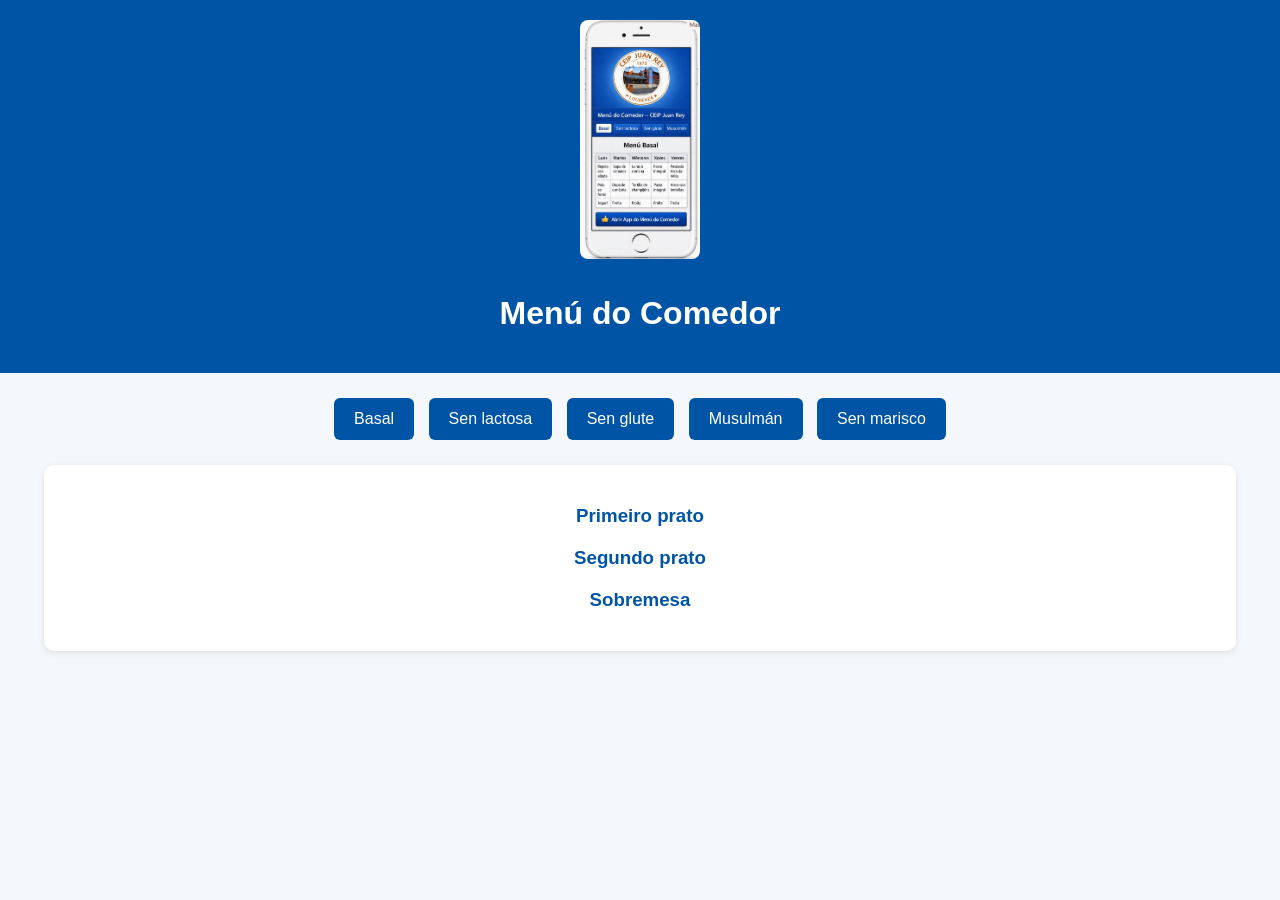
==== index.html @ 0703455f "Update index.html" ====
<!DOCTYPE html>
<html lang="gl">
<head>
    <meta charset="UTF-8">
    <meta name="viewport" content="width=device-width, initial-scale=1.0">
    <title>Menú do Comedor – CEIP Juan Rey</title>
    <link rel="stylesheet" href="styles.css">
</head>

<body>

    <header class="header">
        <img src="img/foto-colexio.jpg" alt="Foto do colexio" class="selo">
        <h1>Menú do Comedor</h1>
    </header>

    <!-- BOTÓNS DE TIPOS DE MENÚ -->
    <nav>
        <button onclick="cambiarMenu('basal')">Basal</button>
        <button onclick="cambiarMenu('sen_lactosa')">Sen lactosa</button>
        <button onclick="cambiarMenu('sen_glute')">Sen glute</button>
        <button onclick="cambiarMenu('musulman')">Musulmán</button>
        <button onclick="cambiarMenu('sen_marisco')">Sen marisco</button>
    </nav>

    <!-- MENÚ DO DÍA -->
    <section id="menuHoxe" class="menu">
        <h2 id="dataHoxe"></h2>

        <div class="prato">
            <h3>Primeiro prato</h3>
            <p id="primeiro"></p>
        </div>

        <div class="prato">
            <h3>Segundo prato</h3>
            <p id="segundo"></p>
        </div>

        <div class="prato">
            <h3>Sobremesa</h3>
            <p id="sobremesa"></p>
        </div>
    </section>

    <!-- PANEL ADMIN OCULTO -->
    <section id="adminPanel" class="admin oculto">
        <h2>Panel de administración</h2>

        <label for="adminData">Data:</label>
        <input type="date" id="adminData">

        <label for="adminPrimeiro">Primeiro prato:</label>
        <input type="text" id="adminPrimeiro">

        <label for="adminSegundo">Segundo prato:</label>
        <input type="text" id="adminSegundo">

        <label for="adminSobremesa">Sobremesa:</label>
        <input type="text" id="adminSobremesa">

        <button id="gardarMenu">Gardar menú</button>
        <button id="pecharAdmin">Pechar</button>
    </section>

    <!-- SCRIPTS -->
    <script src="menus_v2.js"></script>
    <script src="scripts.js"></script>
    <script src="admin.js"></script>

</body>
</html>
---- styles.css ----
body {
    font-family: Arial, sans-serif;
    background: #f4f7fb;
    margin: 0;
    padding: 0;
    text-align: center;
}

header {
    background: #0054a6;
    color: white;
    padding: 20px;
}

.selo {
    width: 120px;
    margin-bottom: 10px;
    border-radius: 8px;
}

nav {
    margin: 20px 0;
}

nav button {
    background: #0054a6;
    color: white;
    border: none;
    padding: 12px 20px;
    margin: 5px;
    border-radius: 6px;
    font-size: 16px;
    cursor: pointer;
}

nav button:hover {
    background: #003f7d;
}

.menu {
    width: 90%;
    margin: 20px auto;
    background: white;
    padding: 20px;
    border-radius: 10px;
    box-shadow: 0 2px 6px rgba(0,0,0,0.1);
}

.prato {
    margin-bottom: 20px;
}

.prato h3 {
    color: #0054a6;
    margin-bottom: 8px;
}

.admin {
    width: 90%;
    margin: 20px auto;
    background: #ffffff;
    padding: 20px;
    border-radius: 10px;
    box-shadow: 0 2px 6px rgba(0,0,0,0.2);
    text-align: left;
}

.admin label {
    display: block;
    margin-top: 10px;
    font-weight: bold;
}

.admin input {
    width: 100%;
    padding: 10px;
    margin-top: 5px;
    border-radius: 6px;
    border: 1px solid #ccc;
}

.admin button {
    margin-top: 15px;
    padding: 12px;
    width: 100%;
    background: #0054a6;
    color: white;
    border: none;
    border-radius: 6px;
    font-size: 16px;
    cursor: pointer;
}

.admin button:hover {
    background: #003f7d;
}

.oculto {
    display: none;
}
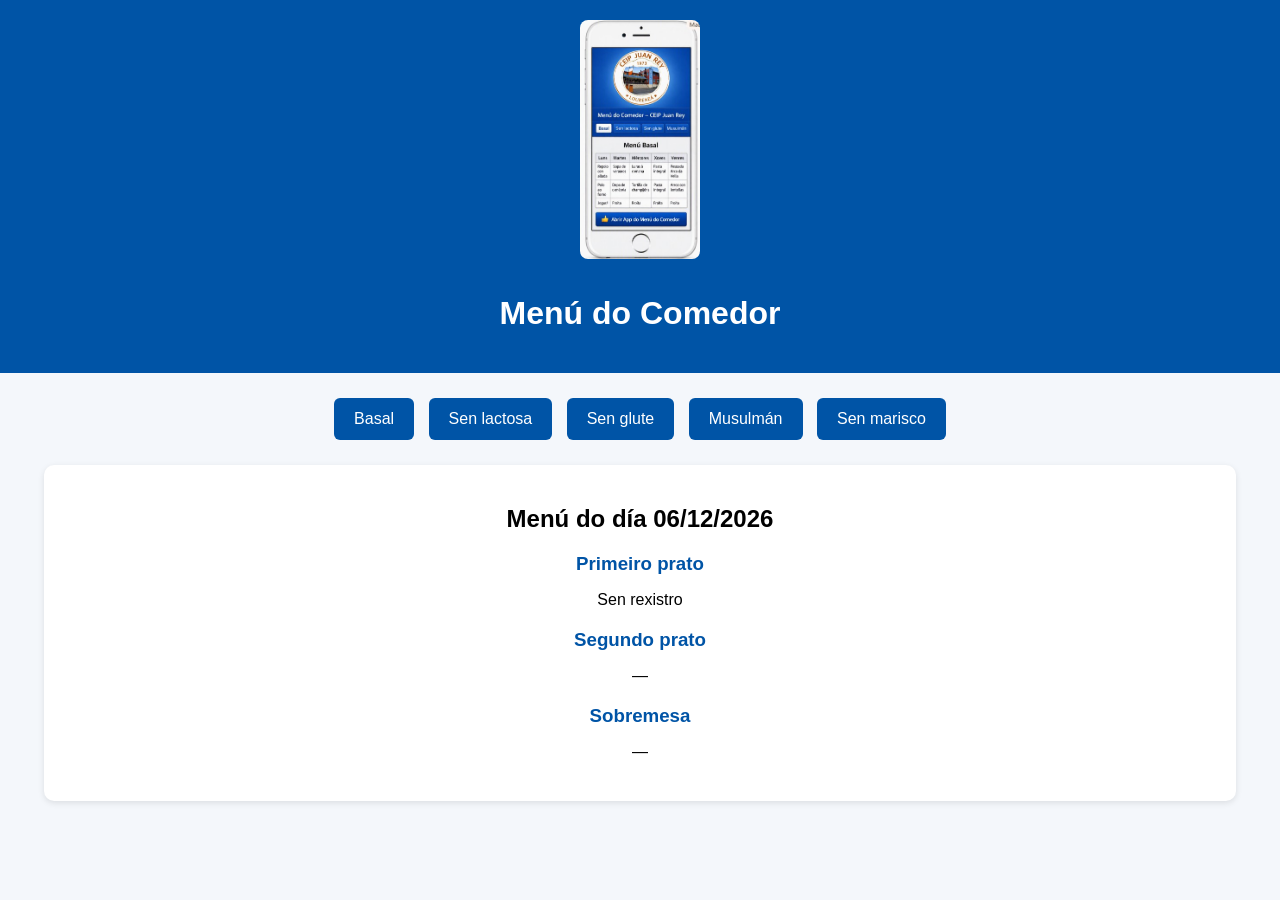
==== commit a51e26ad: "Update index.html" ====
--- a/index.html
+++ b/index.html
@@ -60,13 +60,14 @@
         <input type="text" id="adminSobremesa">
 
         <button id="gardarMenu">Gardar menú</button>
+        <button id="restaurarMenu">Restaurar menú orixinal</button>
         <button id="pecharAdmin">Pechar</button>
     </section>
 
     <!-- SCRIPTS -->
-    <script src="menus_v2.js"></script>
-    <script src="scripts.js"></script>
-    <script src="admin.js"></script>
+ <script src="menus_v2.js"></script>
+<script src="admin.js"></script>
+<script src="scripts_v3.js"></script>
 
 </body>
 </html>
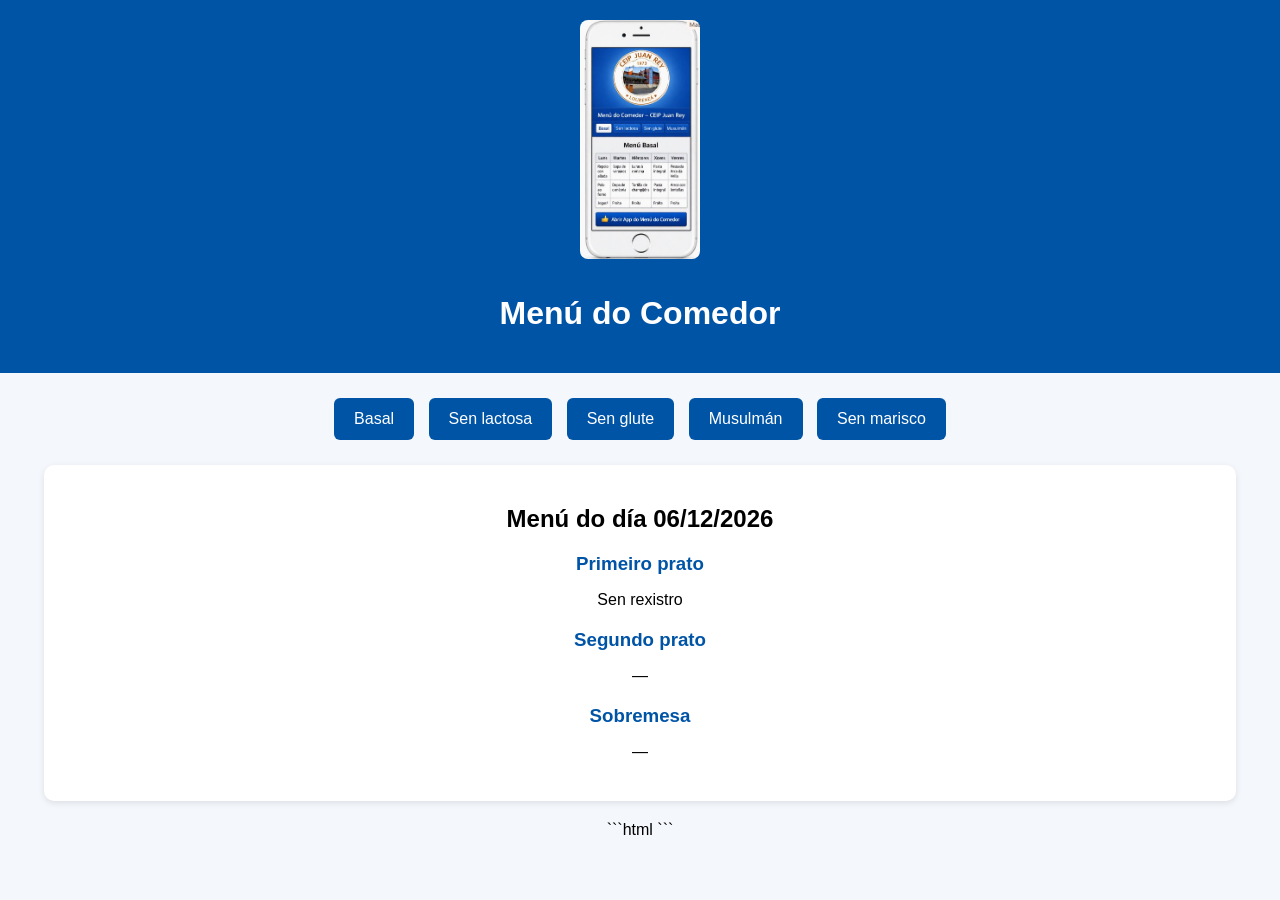
==== commit b4fe710b: "Update index.html" ====
--- a/index.html
+++ b/index.html
@@ -43,26 +43,51 @@
         </div>
     </section>
 
-    <!-- PANEL ADMIN OCULTO -->
-    <section id="adminPanel" class="admin oculto">
-        <h2>Panel de administración</h2>
+   ```html
+<!-- PANEL ADMIN OCULTO -->
+<section id="adminPanel" class="admin oculto">
 
-        <label for="adminData">Data:</label>
-        <input type="date" id="adminData">
+    <h2>Panel de administración</h2>
 
-        <label for="adminPrimeiro">Primeiro prato:</label>
-        <input type="text" id="adminPrimeiro">
+    <!-- TIPO DE MENÚ -->
+    <label for="adminTipo">Tipo de menú:</label>
+    <select id="adminTipo">
+        <option value="basal">Basal</option>
+        <option value="sen_lactosa">Sen lactosa</option>
+        <option value="sen_glute">Sen glute</option>
+        <option value="musulman">Musulmán</option>
+        <option value="sen_marisco">Sen marisco</option>
+    </select>
 
-        <label for="adminSegundo">Segundo prato:</label>
-        <input type="text" id="adminSegundo">
+    <!-- DATA -->
+    <label for="adminData">Data:</label>
+    <input type="date" id="adminData">
 
-        <label for="adminSobremesa">Sobremesa:</label>
-        <input type="text" id="adminSobremesa">
+    <!-- PRIMEIRO PRATO -->
+    <label for="adminPrimeiro">Primeiro prato:</label>
+    <input type="text" id="adminPrimeiro">
 
-        <button id="gardarMenu">Gardar menú</button>
-        <button id="restaurarMenu">Restaurar menú orixinal</button>
-        <button id="pecharAdmin">Pechar</button>
-    </section>
+    <!-- SEGUNDO PRATO -->
+    <label for="adminSegundo">Segundo prato:</label>
+    <input type="text" id="adminSegundo">
+
+    <!-- SOBREMESA -->
+    <label for="adminSobremesa">Sobremesa:</label>
+    <input type="text" id="adminSobremesa">
+
+    <!-- BOTÓNS -->
+    <button id="gardarMenu">Gardar menú</button>
+
+    <button id="restaurarMenu">
+        Restaurar menú orixinal
+    </button>
+
+    <button id="pecharAdmin">
+        Pechar
+    </button>
+
+</section>
+```
 
     <!-- SCRIPTS -->
  <script src="menus_v2.js"></script>
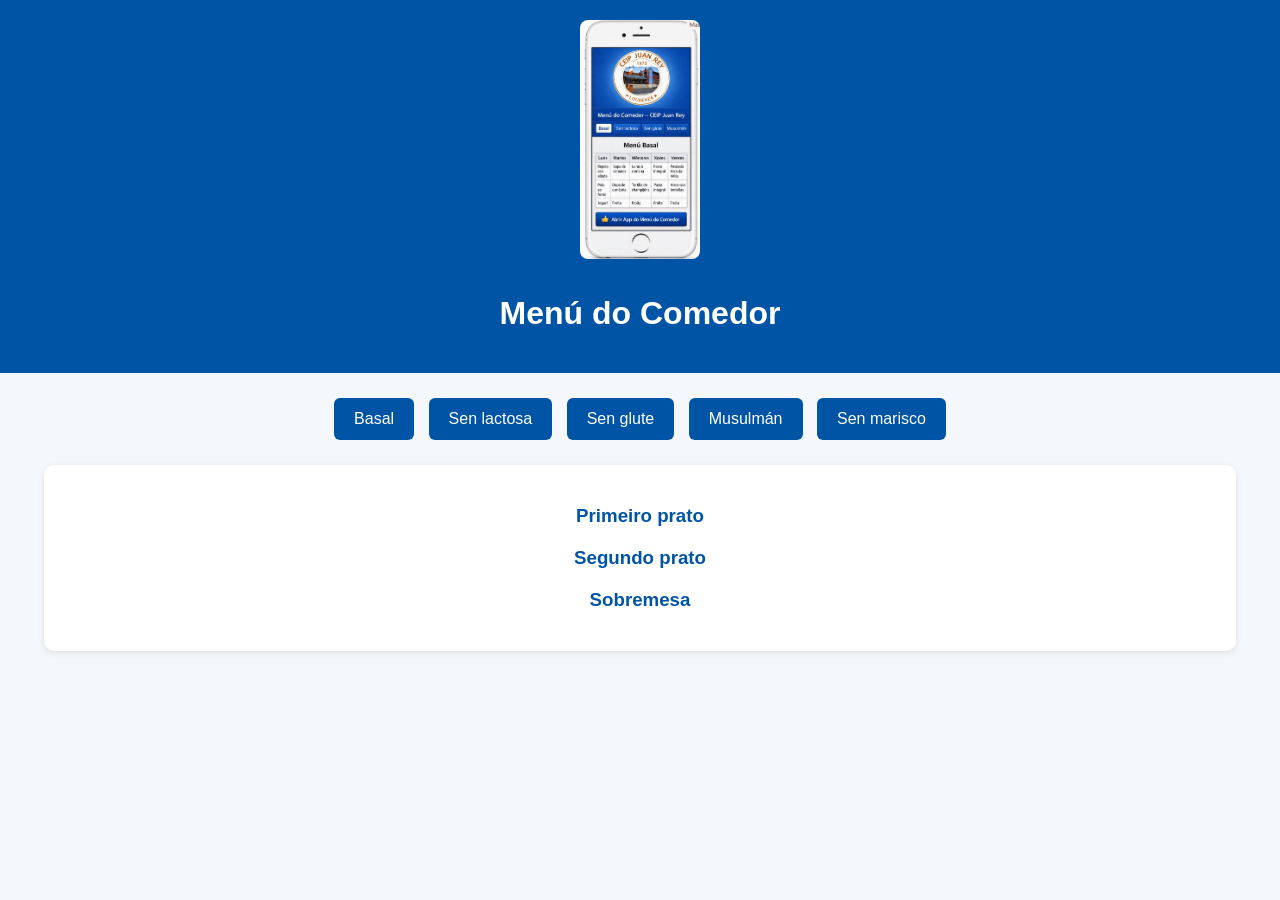
==== commit afe5d3d5: "Update index.html" ====
--- a/index.html
+++ b/index.html
@@ -25,6 +25,7 @@
 
     <!-- MENÚ DO DÍA -->
     <section id="menuHoxe" class="menu">
+
         <h2 id="dataHoxe"></h2>
 
         <div class="prato">
@@ -41,58 +42,56 @@
             <h3>Sobremesa</h3>
             <p id="sobremesa"></p>
         </div>
+
     </section>
 
-   ```html
-<!-- PANEL ADMIN OCULTO -->
-<section id="adminPanel" class="admin oculto">
+    <!-- PANEL ADMIN OCULTO -->
+    <section id="adminPanel" class="admin oculto">
 
-    <h2>Panel de administración</h2>
+        <h2>Panel de administración</h2>
 
-    <!-- TIPO DE MENÚ -->
-    <label for="adminTipo">Tipo de menú:</label>
-    <select id="adminTipo">
-        <option value="basal">Basal</option>
-        <option value="sen_lactosa">Sen lactosa</option>
-        <option value="sen_glute">Sen glute</option>
-        <option value="musulman">Musulmán</option>
-        <option value="sen_marisco">Sen marisco</option>
-    </select>
+        <label for="adminTipo">Tipo de menú:</label>
 
-    <!-- DATA -->
-    <label for="adminData">Data:</label>
-    <input type="date" id="adminData">
+        <select id="adminTipo">
+            <option value="basal">Basal</option>
+            <option value="sen_lactosa">Sen lactosa</option>
+            <option value="sen_glute">Sen glute</option>
+            <option value="musulman">Musulmán</option>
+            <option value="sen_marisco">Sen marisco</option>
+        </select>
 
-    <!-- PRIMEIRO PRATO -->
-    <label for="adminPrimeiro">Primeiro prato:</label>
-    <input type="text" id="adminPrimeiro">
+        <label for="adminData">Data:</label>
 
-    <!-- SEGUNDO PRATO -->
-    <label for="adminSegundo">Segundo prato:</label>
-    <input type="text" id="adminSegundo">
+        <input type="date" id="adminData">
 
-    <!-- SOBREMESA -->
-    <label for="adminSobremesa">Sobremesa:</label>
-    <input type="text" id="adminSobremesa">
+        <label for="adminPrimeiro">Primeiro prato:</label>
 
-    <!-- BOTÓNS -->
-    <button id="gardarMenu">Gardar menú</button>
+        <input type="text" id="adminPrimeiro">
 
-    <button id="restaurarMenu">
-        Restaurar menú orixinal
-    </button>
+        <label for="adminSegundo">Segundo prato:</label>
 
-    <button id="pecharAdmin">
-        Pechar
-    </button>
+        <input type="text" id="adminSegundo">
 
-</section>
-```
+        <label for="adminSobremesa">Sobremesa:</label>
+
+        <input type="text" id="adminSobremesa">
+
+        <button id="gardarMenu">Gardar menú</button>
+
+        <button id="restaurarMenu">
+            Restaurar menú orixinal
+        </button>
+
+        <button id="pecharAdmin">
+            Pechar
+        </button>
+
+    </section>
 
     <!-- SCRIPTS -->
- <script src="menus_v2.js"></script>
-<script src="admin.js"></script>
-<script src="scripts_v3.js"></script>
+    <script src="menus_v2.js"></script>
+    <script src="admin.js"></script>
+    <script src="scripts_v3.js"></script>
 
 </body>
 </html>
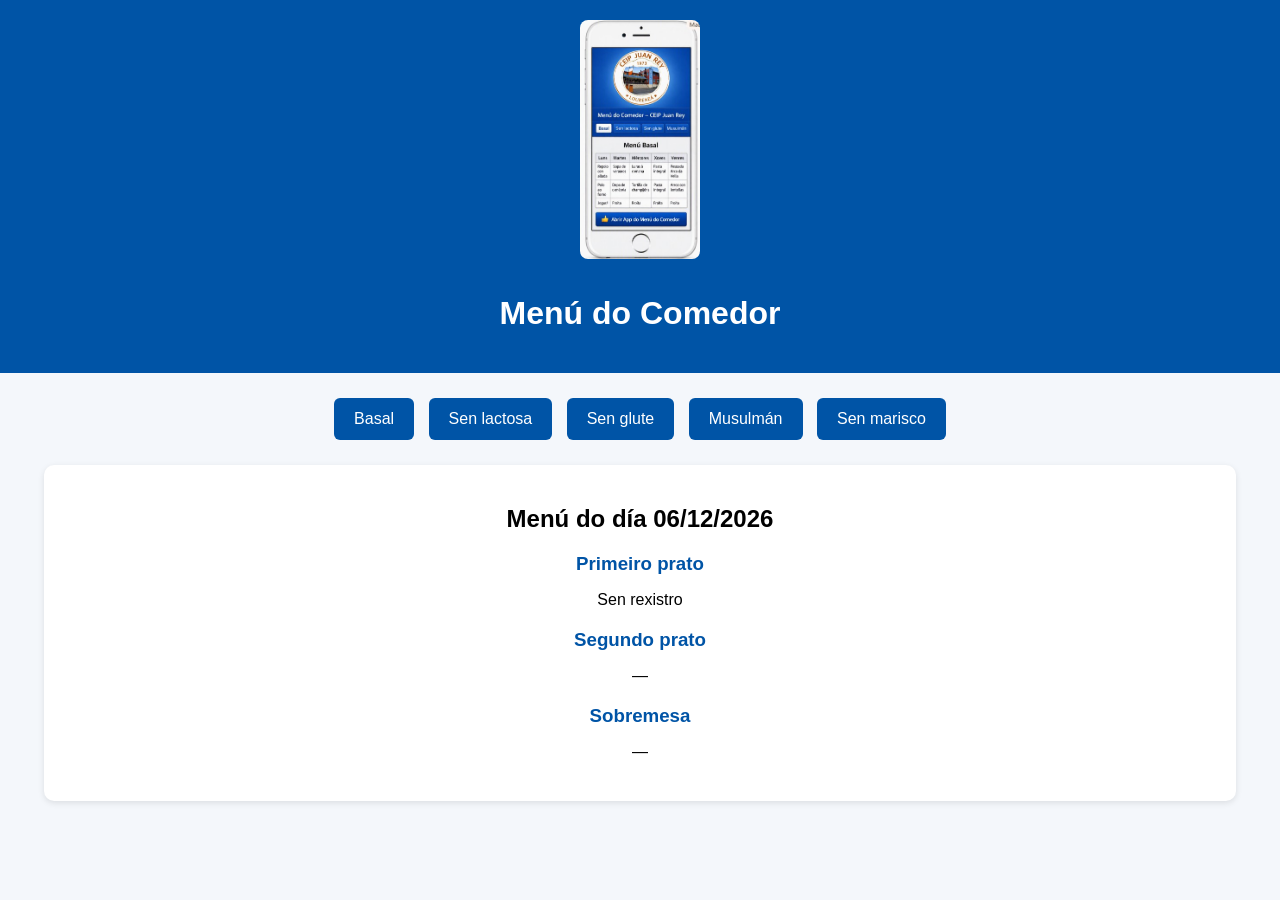
==== commit 1d047ffb: "Update index.html" ====
--- a/index.html
+++ b/index.html
@@ -89,9 +89,9 @@
     </section>
 
     <!-- SCRIPTS -->
-    <script src="menus_v2.js"></script>
-    <script src="admin.js"></script>
-    <script src="scripts_v3.js"></script>
+   <script src="menus_v2.js"></script>
+<script src="scripts_v3.js"></script>
+<script src="admin.js"></script>
 
 </body>
 </html>
